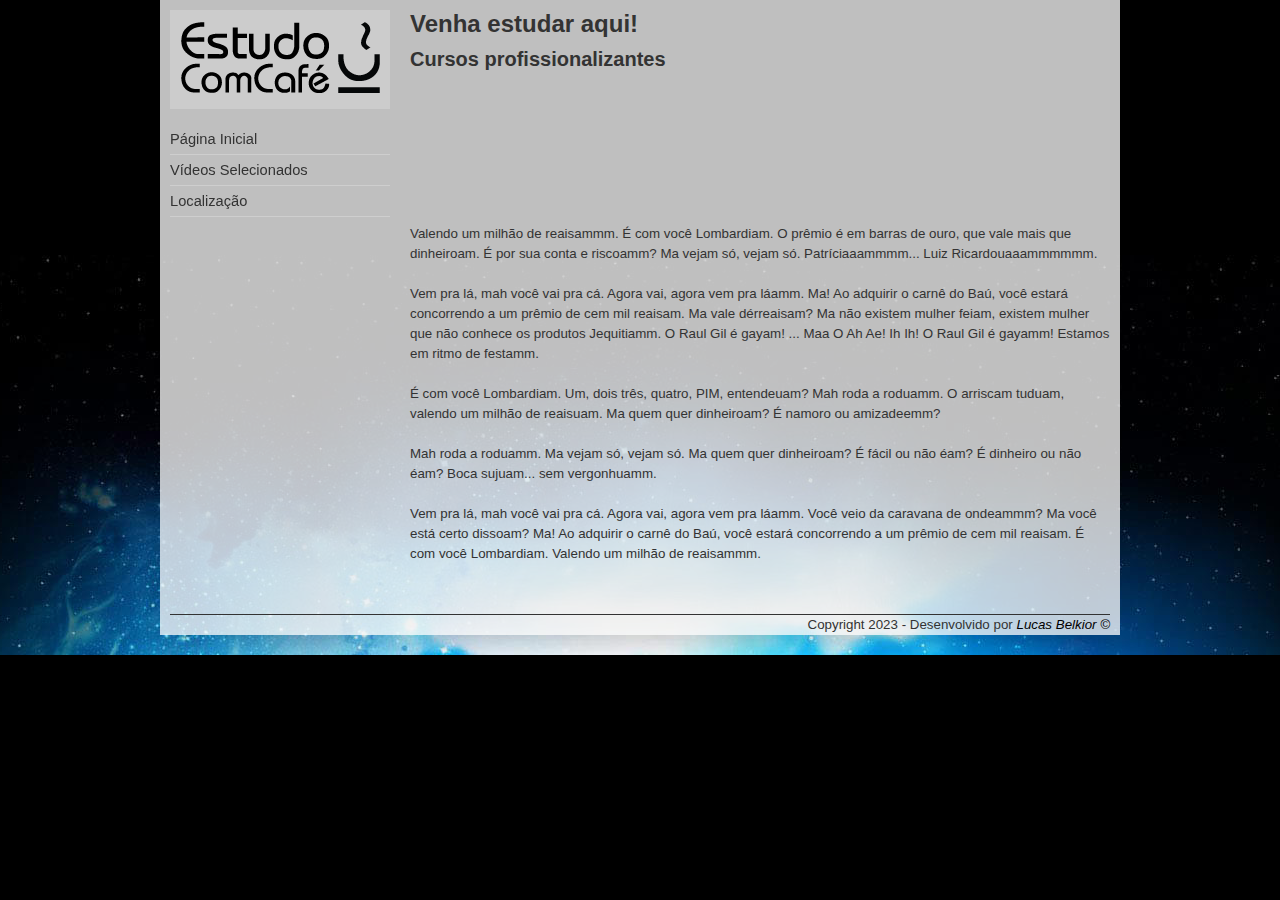
==== local.html @ 866c4622 "v2" ====
<!DOCTYPE html>

<html lang="pt-br" xmlns="http://www.w3.org/1999/html" xmlns="http://www.w3.org/1999/html"
      xmlns="http://www.w3.org/1999/html">

<head>
    <meta charset="UTF-8"/>
    <title>Videos - Estudo com café</title>
     <link rel="stylesheet" type="Text/css"   href="css/desktop.css" media="screen and (min-width: 1000px)">
     <link rel="stylesheet" type="Text/css"   href="css/celular.css" media="screen and (max-width: 999px)">

</head>

<body>

<div id="interface">
    <aside id="logo-menu">

        <header>

        <h1>
                <a href="index.html">
                    <img src="imagens/logo.png">
                </a>
        </h1>

        </header>

        <nav>
        <ul>
            <li><a href="index.html"> Página Inicial</a></li>
             <li><a href="video.html">Vídeos Selecionados</a> </li>
             <li><a href="local.html">Localização</a> </li>
        </ul>

        </nav>
    </aside>



                    <section>


                    <article id="artigo-interno">


<h1>Venha estudar aqui!</h1>

<h2>Cursos profissionalizantes</h2>

<iframe src="https://www.google.com/maps/embed?pb=!1m18!1m12!1m3!1d3673.6949049579002!2d-43.36586468815894!3d-22.96146063974247!2m3!1f0!2f0!3f0!3m2!1i1024!2i768!4f13.1!3m3!1m2!1s0x9bd99932a2f271%3A0xcc36201838ee6321!2sCT%20Carlos%20Castilho%20-%20Fluminense%20FC!5e0!3m2!1spt-BR!2sbr!4v1687865457086!5m2!1spt-BR!2sbr"  style="border:0;" allowfullscreen="" loading="lazy" referrerpolicy="no-referrer-when-downgrade"></iframe>

 <p>Valendo um milhão de reaisammm. É com você Lombardiam. O prêmio é em barras de ouro, que vale mais que dinheiroam. É por sua conta e riscoamm? Ma vejam só, vejam só. Patríciaaammmm... Luiz Ricardouaaammmmmm.</p>

<p>Vem pra lá, mah você vai pra cá. Agora vai, agora vem pra láamm. Ma! Ao adquirir o carnê do Baú, você estará concorrendo a um prêmio de cem mil reaisam. Ma vale dérreaisam? Ma não existem mulher feiam, existem mulher que não conhece os produtos Jequitiamm. O Raul Gil é gayam! ... Maa O Ah Ae! Ih Ih! O Raul Gil é gayamm! Estamos em ritmo de festamm.</p>

<p>É com você Lombardiam. Um, dois três, quatro, PIM, entendeuam? Mah roda a roduamm. O arriscam tuduam, valendo um milhão de reaisuam. Ma quem quer dinheiroam? É namoro ou amizadeemm?</p>

<p>Mah roda a roduamm. Ma vejam só, vejam só. Ma quem quer dinheiroam? É fácil ou não éam? É dinheiro ou não éam? Boca sujuam... sem vergonhuamm.</p>

<p>Vem pra lá, mah você vai pra cá. Agora vai, agora vem pra láamm. Você veio da caravana de ondeammm? Ma você está certo dissoam? Ma! Ao adquirir o carnê do Baú, você estará concorrendo a um prêmio de cem mil reaisam. É com você Lombardiam. Valendo um milhão de reaisammm.</p>



                    </article>



                </section>
 <footer id="rodape">
        <p>Copyright 2023 - Desenvolvido por  <a href="https://github.com/lucasbelkior" target="_blank">   Lucas Belkior &copy; </a>
        </p>
    </footer>
</div>
</body>
</html>
---- css/desktop.css ----
@charset "UTF-8";

* {
    margin:0px;
    padding:0px;
    border:0px;
}

body {
    width: 100%;
    font-family: Verdana, sans-serif;
    font-size: 10pt;
    color: #333;
    background: #000 url("../imagens/fundo-baixo.jpg") no-repeat center bottom;
}

h1 {
    font-size: 18pt;
    padding-bottom: 10px;

}

h2: {
    font-size: 14pt;
    padding-bottom: 5px;
}

p {
    margin: 0px 0px 20px;
    line-height: 1.5em; /* espacamento entre linhas */

}

div#interface{
    width: 940px;
    padding: 10px 10px 0px 10px; /* reloginho */
    background-color: rgba(255,255,255,0.75);
    margin: auto;
}

aside#logo-menu {
    width: 220px;
    float: left;
    position: fixed; /* congela */

}

header{
    width: 100%;
    heigth: 100px;
    text-align: center;
    background-color: #ccc;
}


header img{
    margin: 12px 0px 0px 0px;
}

header, section article,section.imagem, section {
    margin: 0px 0px 15px 0px;

}

nav ul li {
    list-style: none;
    line-height: 30px;
    border-bottom: 1px solid #cecece;

}

nav ul li a {
    color: #333;
    text-decoration: none;
    display: block;
    font-size: 11pt;
    transition: all 0.5s ease 0.3s;
}

nav ul li a:hover {
    color: #fff;
    background-color: #333;
    text-indent: 20px;

}

section {
    float: right;
    width: 700px;
}
article#texto {
    width: 380px;
    float: left;
}
article#artigo-interno{
    width: 100%;
    float: left;
}

aside#imagens {
    width: 300px;
    float: right;

}

.imagem {
    width: 300px;
}

footer {
    clear: both; /* limpa o efeito dos floats anteriores*/
    width: 100%;
    line-height: 50px;
    text-align: right;
    border-top: 1px solid #333;
}
footer a{
    color: #000;
    text-decoration: none;
    font-size: 10pt;
    font-style: italic;
}
.video{
    width: 560px;
    height: 315px;
}

.mapa{
   width: 700px;
   height: 450px;
}
---- css/celular.css ----
@charset "UTF-8";

* {
    margin: 0px;
    padding: 0px;
    border: 0px;
}

body {
    width: 100%;
    font-family: Verdana,Geneva, sans-serif;
    font-size:2.5rem;
    color: #333;
    background: #000 url("../imagens/fundo-baixo.jpg") no-repeat center bottom;
}

h1 {
    font-size: 4rem;
    padding: 1.5rem 0rem 2rem 0rem;
}

h1 {
    font-size: 3rem;
    padding: 1rem 0rem 1.5rem 0rem;
}


p{
    margin: 0rem 0rem 2rem 0rem;
    line-height: 4rem;
}


div#interface{
    max-width: 900px;
    min-width: 300px;
    padding: 20px;
    background-color: rgba(255, 255, 255, 0.90);
    margin: auto;
}

aside#logo-menu{
    width:100%;
}

header{
    width; 100%;
    text-align: center;
    background-color: #fff;
}
header img{
    margin: 12px 0px 10px 0px;
    width: 80%;
}


header, section article, section .imagem, section {
    margin: 0px 0px 15px 0px;
}

nav ul li {
    list-style: none;
    line-height: 4rem;
    border-bottom: 0.2rem solid #ccc;
}

nav ul li a{
    padding: 2rem 0rem 2rem 2rem;
    background-color: #333;
    color: #fff;
    text-decoration: none;
    display: block;
    font-size: 2.3rem;
    transition: all 0.3s;
}

nav ul li a:hover{
    color: #333;
    background-color: #cecece;
    text-indent: 4rem;
}

section {
    width: 700px;
    float: right;
}

article#texto {
    width: 380px;
    float: left;
}


article#artigo-interno{
    width: 100%;
    float: left;
}

aside#imagens {
    width: 300px;
    float: right;
}


.imagem{
    width: 300px;
}


.video{
    width: 560px;
    height: 315px;
}

.mapa{
    width: 700px;
    height: 450px;
}
footer{
    clear:both; /*limpa os float anteriores*/
    width: 100%;
    line-height: 50x;
    text-align: right;
    border-top: 1px solid #333;
}


footer a{
    color: #000;
    text-decoration: none;
    font-size: 10pt;
    font-style: italic;
}
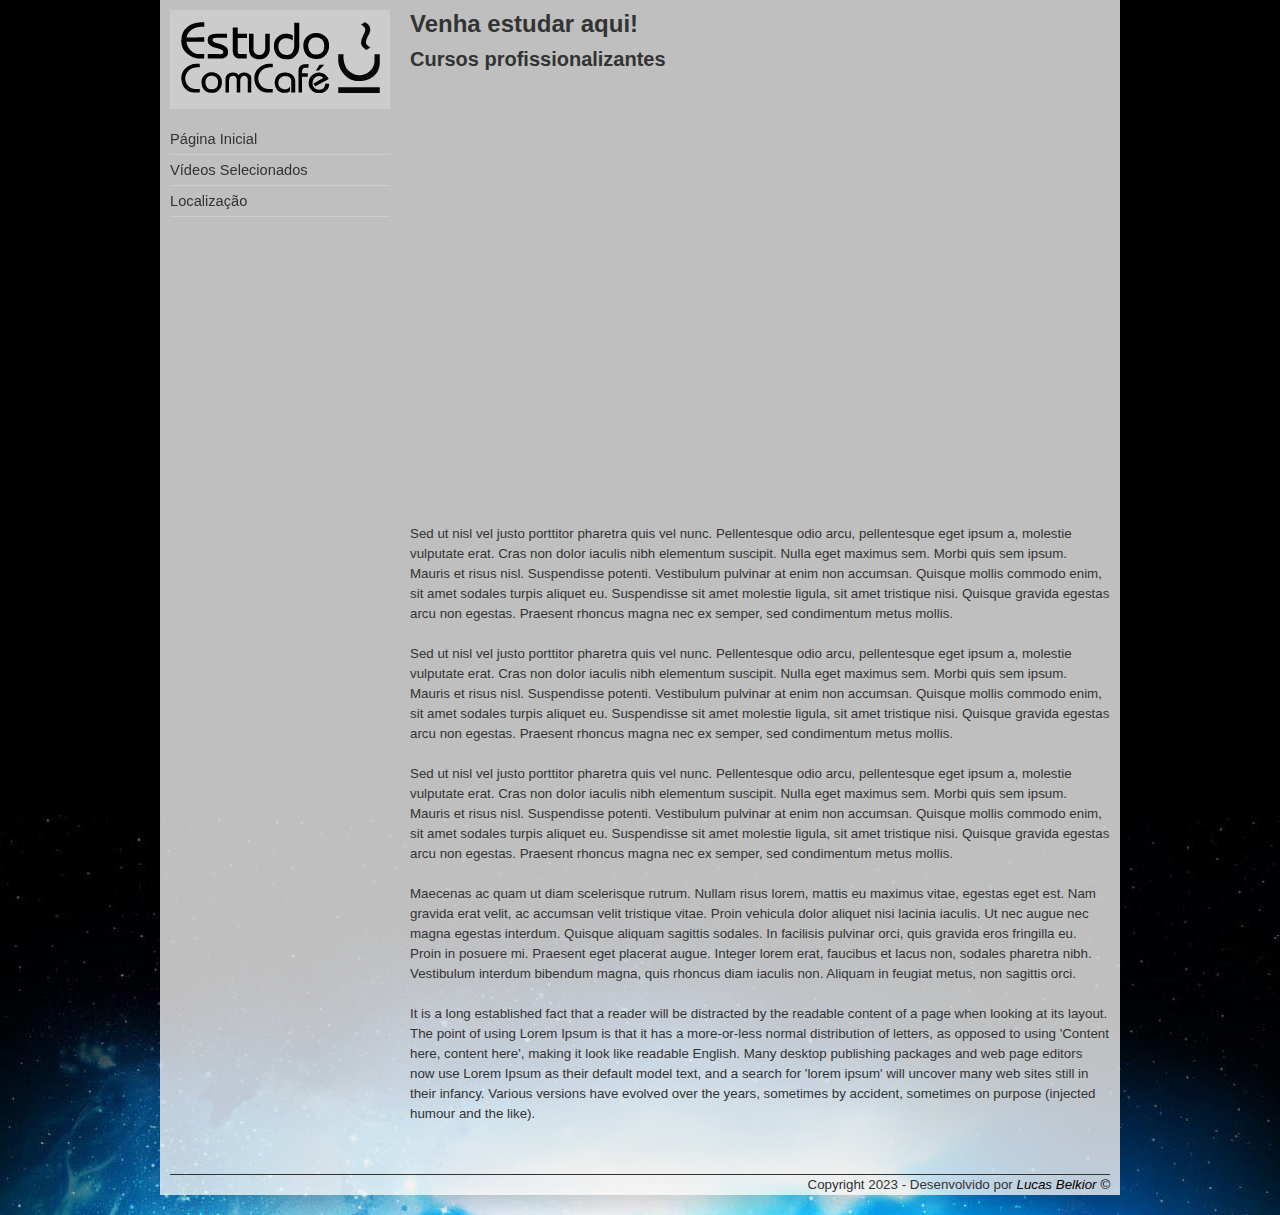
==== commit ba7744a2: "v3 celular" ====
--- a/local.html
+++ b/local.html
@@ -1,80 +1,74 @@
+<!DOCTYPE html>
+
+<html lang="pt-br">
+
+<head>
+    <meta charset="UTF-8"/>
+    <title>Localização - Estudo Com Café</title>
+    <link rel="stylesheet" type="text/css"  href="css/desktop.css" media="screen and (min-width: 1000px)">
+    <link rel="stylesheet" type="text/css" href="css/celular.css" media="screen and (max-width: 999px)">
+</head>
+
+
+<body>
+    <div id="interface">
+
+                <aside id="logo-menu">
 
 
 
+    <header>
+    <h1>
+        <a href="index.html">
+            <img src="imagens/logo.png">
+        </a>
+    </h1>
+    </header>
+
+
+                <nav>
+
+
+                    <ul>
+                            <li><a href="index.html"> Página Inicial</a></li>
+                            <li><a href="video.html">Vídeos Selecionados</a></li>
+                            <li><a href="local.html">Localização</a></li>
+
+                    </ul>
+                </nav>
+
+
+                </aside>
 
 
 
-
-<!DOCTYPE html>
-
-<html lang="pt-br" xmlns="http://www.w3.org/1999/html" xmlns="http://www.w3.org/1999/html"
-      xmlns="http://www.w3.org/1999/html">
-
-<head>
-    <meta charset="UTF-8"/>
-    <title>Videos - Estudo com café</title>
-     <link rel="stylesheet" type="Text/css"   href="css/desktop.css" media="screen and (min-width: 1000px)">
-     <link rel="stylesheet" type="Text/css"   href="css/celular.css" media="screen and (max-width: 999px)">
-
-</head>
-
-<body>
-
-<div id="interface">
-    <aside id="logo-menu">
-
-        <header>
-
-        <h1>
-                <a href="index.html">
-                    <img src="imagens/logo.png">
-                </a>
-        </h1>
-
-        </header>
-
-        <nav>
-        <ul>
-            <li><a href="index.html"> Página Inicial</a></li>
-             <li><a href="video.html">Vídeos Selecionados</a> </li>
-             <li><a href="local.html">Localização</a> </li>
-        </ul>
-
-        </nav>
-    </aside>
-
-
-
-                    <section>
+                <section>
 
 
                     <article id="artigo-interno">
+                        <h1>Venha estudar aqui!</h1>
+
+                        <h2>Cursos profissionalizantes</h2>
+
+                        <iframe class="mapa" src="https://www.google.com/maps/embed?pb=!1m18!1m12!1m3!1d3673.2287683992595!2d-43.221755923720735!3d-22.978613640443854!2m3!1f0!2f0!3f0!3m2!1i1024!2i768!4f13.1!3m3!1m2!1s0x9bd5b674408e9b%3A0xb2f772e74408cba1!2sClube%20de%20Regatas%20do%20Flamengo!5e0!3m2!1spt-BR!2sbr!4v1687789586733!5m2!1spt-BR!2sbr"  style="border:0;" allowfullscreen="" loading="lazy" referrerpolicy="no-referrer-when-downgrade"></iframe>
 
 
-<h1>Venha estudar aqui!</h1>
+                         <p>Sed ut nisl vel justo porttitor pharetra quis vel nunc. Pellentesque odio arcu, pellentesque eget ipsum a, molestie vulputate erat. Cras non dolor iaculis nibh elementum suscipit. Nulla eget maximus sem. Morbi quis sem ipsum. Mauris et risus nisl. Suspendisse potenti. Vestibulum pulvinar at enim non accumsan. Quisque mollis commodo enim, sit amet sodales turpis aliquet eu. Suspendisse sit amet molestie ligula, sit amet tristique nisi. Quisque gravida egestas arcu non egestas. Praesent rhoncus magna nec ex semper, sed condimentum metus mollis.</p>
 
-<h2>Cursos profissionalizantes</h2>
+                        <p>Sed ut nisl vel justo porttitor pharetra quis vel nunc. Pellentesque odio arcu, pellentesque eget ipsum a, molestie vulputate erat. Cras non dolor iaculis nibh elementum suscipit. Nulla eget maximus sem. Morbi quis sem ipsum. Mauris et risus nisl. Suspendisse potenti. Vestibulum pulvinar at enim non accumsan. Quisque mollis commodo enim, sit amet sodales turpis aliquet eu. Suspendisse sit amet molestie ligula, sit amet tristique nisi. Quisque gravida egestas arcu non egestas. Praesent rhoncus magna nec ex semper, sed condimentum metus mollis.</p>
 
-<iframe src="https://www.google.com/maps/embed?pb=!1m18!1m12!1m3!1d3673.6949049579002!2d-43.36586468815894!3d-22.96146063974247!2m3!1f0!2f0!3f0!3m2!1i1024!2i768!4f13.1!3m3!1m2!1s0x9bd99932a2f271%3A0xcc36201838ee6321!2sCT%20Carlos%20Castilho%20-%20Fluminense%20FC!5e0!3m2!1spt-BR!2sbr!4v1687865457086!5m2!1spt-BR!2sbr"  style="border:0;" allowfullscreen="" loading="lazy" referrerpolicy="no-referrer-when-downgrade"></iframe>
+                         <p>Sed ut nisl vel justo porttitor pharetra quis vel nunc. Pellentesque odio arcu, pellentesque eget ipsum a, molestie vulputate erat. Cras non dolor iaculis nibh elementum suscipit. Nulla eget maximus sem. Morbi quis sem ipsum. Mauris et risus nisl. Suspendisse potenti. Vestibulum pulvinar at enim non accumsan. Quisque mollis commodo enim, sit amet sodales turpis aliquet eu. Suspendisse sit amet molestie ligula, sit amet tristique nisi. Quisque gravida egestas arcu non egestas. Praesent rhoncus magna nec ex semper, sed condimentum metus mollis.</p>
 
- <p>Valendo um milhão de reaisammm. É com você Lombardiam. O prêmio é em barras de ouro, que vale mais que dinheiroam. É por sua conta e riscoamm? Ma vejam só, vejam só. Patríciaaammmm... Luiz Ricardouaaammmmmm.</p>
+                        <p>Maecenas ac quam ut diam scelerisque rutrum. Nullam risus lorem, mattis eu maximus vitae, egestas eget est. Nam gravida erat velit, ac accumsan velit tristique vitae. Proin vehicula dolor aliquet nisi lacinia iaculis. Ut nec augue nec magna egestas interdum. Quisque aliquam sagittis sodales. In facilisis pulvinar orci, quis gravida eros fringilla eu. Proin in posuere mi. Praesent eget placerat augue. Integer lorem erat, faucibus et lacus non, sodales pharetra nibh. Vestibulum interdum bibendum magna, quis rhoncus diam iaculis non. Aliquam in feugiat metus, non sagittis orci.</p>
 
-<p>Vem pra lá, mah você vai pra cá. Agora vai, agora vem pra láamm. Ma! Ao adquirir o carnê do Baú, você estará concorrendo a um prêmio de cem mil reaisam. Ma vale dérreaisam? Ma não existem mulher feiam, existem mulher que não conhece os produtos Jequitiamm. O Raul Gil é gayam! ... Maa O Ah Ae! Ih Ih! O Raul Gil é gayamm! Estamos em ritmo de festamm.</p>
-
-<p>É com você Lombardiam. Um, dois três, quatro, PIM, entendeuam? Mah roda a roduamm. O arriscam tuduam, valendo um milhão de reaisuam. Ma quem quer dinheiroam? É namoro ou amizadeemm?</p>
-
-<p>Mah roda a roduamm. Ma vejam só, vejam só. Ma quem quer dinheiroam? É fácil ou não éam? É dinheiro ou não éam? Boca sujuam... sem vergonhuamm.</p>
-
-<p>Vem pra lá, mah você vai pra cá. Agora vai, agora vem pra láamm. Você veio da caravana de ondeammm? Ma você está certo dissoam? Ma! Ao adquirir o carnê do Baú, você estará concorrendo a um prêmio de cem mil reaisam. É com você Lombardiam. Valendo um milhão de reaisammm.</p>
-
-
+                        <p>It is a long established fact that a reader will be distracted by the readable content of a page when looking at its layout. The point of using Lorem Ipsum is that it has a more-or-less normal distribution of letters, as opposed to using 'Content here, content here', making it look like readable English. Many desktop publishing packages and web page editors now use Lorem Ipsum as their default model text, and a search for 'lorem ipsum' will uncover many web sites still in their infancy. Various versions have evolved over the years, sometimes by accident, sometimes on purpose (injected humour and the like).</p>
 
                     </article>
 
+                </section>
 
 
-                </section>
- <footer id="rodape">
+             <footer id="rodape">
         <p>Copyright 2023 - Desenvolvido por  <a href="https://github.com/lucasbelkior" target="_blank">   Lucas Belkior &copy; </a>
         </p>
     </footer>
@@ -84,3 +78,4 @@
 
 
 
+
--- a/css/celular.css
+++ b/css/celular.css
@@ -81,43 +81,35 @@
 }
 
 section {
-    width: 700px;
-    float: right;
+    width: 100%;
 }
 
-article#texto {
-    width: 380px;
-    float: left;
+article#texto,article#artigo-interno {
+    width: 100%;
 }
 
 
-article#artigo-interno{
+aside#imagens {
     width: 100%;
-    float: left;
-}
 
-aside#imagens {
-    width: 300px;
-    float: right;
 }
 
 
 .imagem{
-    width: 300px;
+    width: 70%;
 }
 
 
 .video{
-    width: 560px;
-    height: 315px;
+    width: 784px;
+    height: 441px;
 }
 
 .mapa{
-    width: 700px;
-    height: 450px;
+    width: 800px;
+    height: 1000px;
 }
 footer{
-    clear:both; /*limpa os float anteriores*/
     width: 100%;
     line-height: 50x;
     text-align: right;
@@ -128,6 +120,8 @@
 footer a{
     color: #000;
     text-decoration: none;
-    font-size: 10pt;
+    font-size: 1.7rem;
     font-style: italic;
 }
+
+
